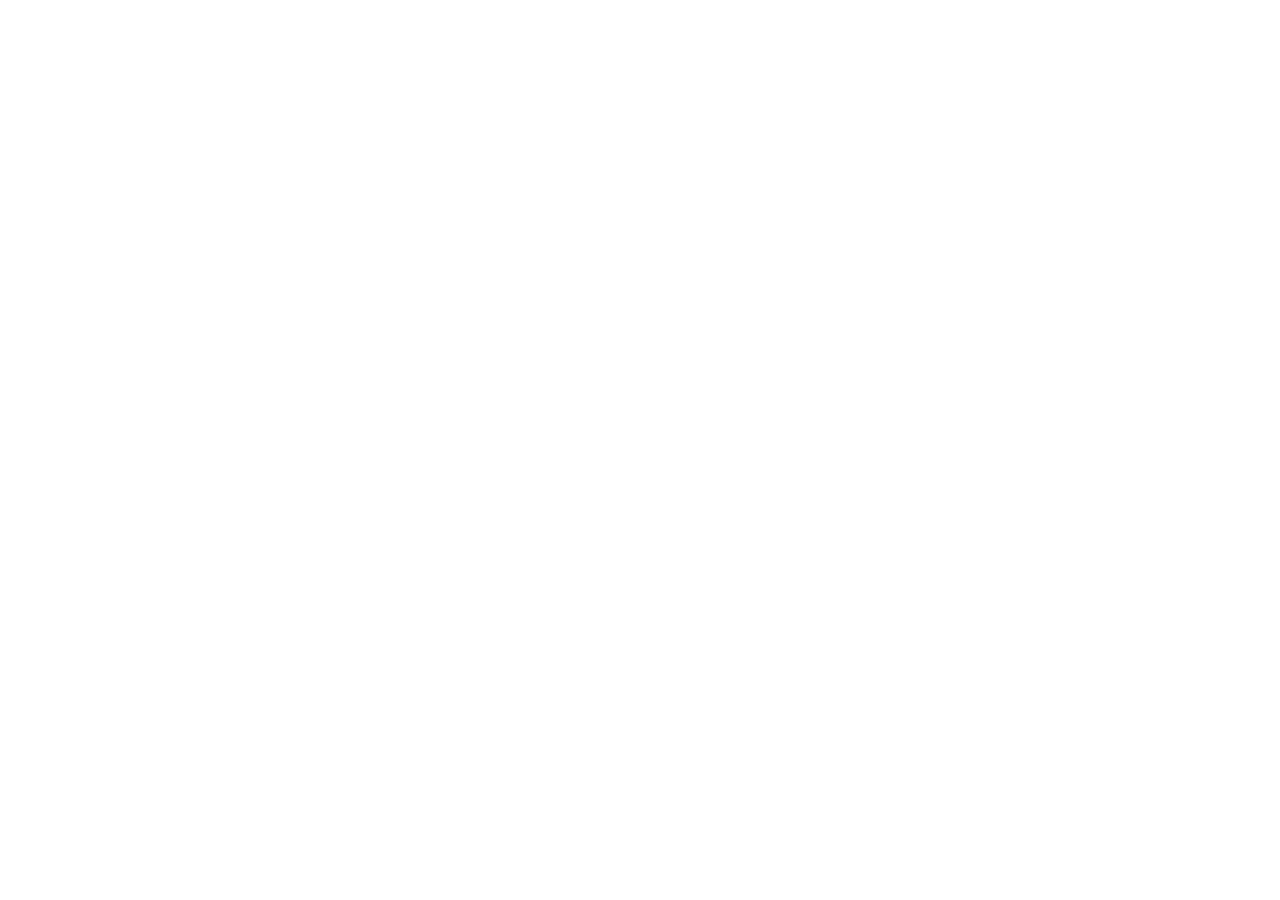
==== index.html @ d8dfe75c "perf: optimize image loading performance Implement preloading, resource prefetching, and priority im" ====
<!doctype html>
<html lang="bn">
  <head>
    <meta charset="UTF-8" />
    <meta name="viewport" content="width=device-width, initial-scale=1.0" />
    <!-- Google Search Console verification -->
    <meta name="google-site-verification" content="googledaeb1c45e524748d" />
    
    <!-- Primary SEO Metadata -->
    <title>Alumni Association of Chemistry, Rajshahi College | রসায়ন বিভাগ অ্যালামনাই অ্যাসোসিয়েশন, রাজশাহী কলেজ</title>
    <meta name="description" content="Official platform for Alumni Association of Chemistry, Rajshahi College. Connect with alumni, track professional careers, view teacher profiles, notices, and register for upcoming events. রাজশাহী কলেজ রসায়ন বিভাগ অ্যালামনাই অ্যাসোসিয়েশনের অফিশিয়াল পোর্টাল।" />
    <meta name="keywords" content="Rajshahi College Chemistry Department, Rajshahi College Chemistry admission, Rajshahi College Chemistry syllabus, Rajshahi College Chemistry honours, Rajshahi College Chemistry faculty, Rajshahi College Chemistry teachers, Rajshahi College Chemistry lab, Rajshahi College Chemistry notice, Rajshahi College Chemistry result, Rajshahi College Chemistry class routine, Rajshahi College Chemistry 1st year, Rajshahi College Chemistry 2nd year, Rajshahi College Chemistry 3rd year, Rajshahi College Chemistry 4th year, Rajshahi College Chemistry honours admission circular, Rajshahi College Chemistry seat number, Rajshahi College Chemistry department history, Rajshahi College Chemistry department chairman, Rajshahi College Chemistry curriculum, Rajshahi College Chemistry course outline, Rajshahi College Chemistry practical exam, Rajshahi College Chemistry theory exam, Rajshahi College Chemistry question bank, Rajshahi College Chemistry previous questions, Rajshahi College Chemistry suggestion, Rajshahi College Chemistry notes PDF, Rajshahi College Chemistry lecture sheet, Rajshahi College BSc Chemistry, Rajshahi College Chemistry masters, Rajshahi College Chemistry MSc admission, Rajshahi College Chemistry research, Rajshahi College Chemistry publication, Rajshahi College Chemistry seminar, Rajshahi College Chemistry library, Rajshahi College Chemistry equipment, Rajshahi College National University Chemistry, Rajshahi College Chemistry NU affiliated, Rajshahi College Science Faculty Chemistry, Rajshahi College Chemistry job circular, Rajshahi College Chemistry lecturer vacancy, Rajshahi College Chemistry students association, Rajshahi College Chemistry department contact, Rajshahi College Chemistry department address, Rajshahi College Chemistry ranking, Rajshahi College Chemistry best college Bangladesh, Rajshahi College Chemistry vs Rajshahi University, Rajshahi College Chemistry career scope, Rajshahi College Chemistry job opportunities, Rajshahi College Chemistry graduate jobs, Rajshahi College Chemistry alumni network, রাজশাহী কলেজ রসায়ন বিভাগ, রাজশাহী কলেজ কেমিস্ট্রি বিভাগ, রাজশাহী কলেজ রসায়ন ভর্তি, রাজশাহী কলেজ রসায়ন সিলেবাস, রাজশাহী কলেজ রসায়ন অনার্স, রাজশাহী কলেজ রসায়ন শিক্ষক, রাজশাহী কলেজ রসায়ন ল্যাব, রাজশাহী কলেজ রসায়ন নোটিশ, রাজশাহী কলেজ রসায়ন রেজাল্ট, রাজশাহী কলেজ রসায়ন ক্লাস রুটিন, রাজশাহী কলেজ রসায়ন ১ম বর্ষ, রাজশাহী কলেজ রসায়ন ২য় বর্ষ, রাজশাহী কলেজ রসায়ন ৩য় বর্ষ, রাজশাহী কলেজ রসায়ন ৪র্থ বর্ষ, রাজশাহী কলেজ রসায়ন ভর্তি বিজ্ঞপ্তি, রাজশাহী কলেজ রসায়ন সিট সংখ্যা, রাজশাহী কলেজ রসায়ন বিভাগের ইতিহাস, রাজশাহী কলেজ রসায়ন বিভাগীয় প্রধান, রাজশাহী কলেজ রসায়ন কারিকুলাম, রাজশাহী কলেজ রসায়ন প্র্যাকটিক্যাল পরীক্ষা, রাজশাহী কলেজ রসায়ন থিওরি পরীক্ষা, রাজশাহী কলেজ রসায়ন প্রশ্নব্যাংক, রাজশাহী কলেজ রসায়ন গত বছরের প্রশ্ন, রাজশাহী কলেজ রসায়ন সাজেশন, রাজশাহী কলেজ রসায়ন নোট পিডিএফ, রাজশাহী কলেজ রসায়ন লেকচার শিট, রাজশাহী কলেজ বিএসসি রসায়ন, রাজশাহী কলেজ রসায়ন মাস্টার্স, রাজশাহী কলেজ রসায়ন এমএসসি ভর্তি, রাজশাহী কলেজ রসায়ন গবেষণা, রাজশাহী কলেজ রসায়ন সেমিনার, রাজশাহী কলেজ রসায়ন লাইব্রেরি, রাজশাহী কলেজ জাতীয় বিশ্ববিদ্যালয় রসায়ন, রাজশাহী কলেজ বিজ্ঞান অনুষদ রসায়ন, রাজশাহী কলেজ রসায়ন চাকরির বিজ্ঞপ্তি, রাজশাহী কলেজ রসায়ন প্রভাষক নিয়োগ, রাজশাহী কলেজ রসায়ন ছাত্র সংগঠন, রাজশাহী কলেজ রসায়ন বিভাগের যোগাযোগ, রাজশাহী কলেজ রসায়ন বিভাগের ঠিকানা, রাজশাহী কলেজ রসায়ন র্যাংকিং, রাজশাহী কলেজ সেরা কলেজ বাংলাদেশ, রাজশাহী কলেজ রসায়ন ক্যারিয়ার সুযোগ, রাজশাহী কলেজ রসায়ন চাকরির সুযোগ, রাজশাহী কলেজ রসায়ন স্নাতক চাকরি, রাজশাহী কলেজ রসায়ন প্রাক্তন ছাত্র নেটওয়ার্ক, রাজশাহী কলেজ কেমিস্ট্রি নোট, রাজশাহী কলেজ কেমিস্ট্রি সাজেশন, রাজশাহী কলেজ কেমিস্ট্রি রুটিন, রাজশাহী কলেজ কেমিস্ট্রি ভর্তি তথ্য, রাজশাহী কলেজ রসায়ন বিভাগের কোর্স, Rajshahi College alumni, Rajshahi College alumni association, Rajshahi College alumni network, Rajshahi College old students, Rajshahi College ex-students, Rajshahi College alumni association Bangladesh, Rajshahi College alumni reunion, Rajshahi College alumni meet, Rajshahi College alumni event, Rajshahi College alumni get-together, Rajshahi College alumni Facebook group, Rajshahi College alumni contact, Rajshahi College alumni directory, Rajshahi College alumni list, Rajshahi College famous alumni, Rajshahi College notable alumni, Rajshahi College alumni success stories, Rajshahi College alumni scholarship, Rajshahi College alumni donation, Rajshahi College alumni fund, Rajshahi College alumni committee, Rajshahi College alumni president, Rajshahi College alumni secretary, Rajshahi College alumni membership, Rajshahi College alumni registration, Rajshahi College old boys association, Rajshahi College former students, Rajshahi College graduates network, Rajshahi College batch reunion, Rajshahi College batch 1990 alumni, Rajshahi College batch 2000 alumni, Rajshahi College batch 2010 alumni, Rajshahi College HSC alumni, Rajshahi College honours alumni, Rajshahi College alumni career network, Rajshahi College alumni mentorship, Rajshahi College alumni jobs, Rajshahi College alumni business network, Rajshahi College alumni international, Rajshahi College alumni abroad, Rajshahi College history and alumni, Rajshahi College notable graduates, Rajshahi College distinguished alumni, Rajshahi College old students association Dhaka, Rajshahi College alumni chapter, Rajshahi College alumni newsletter, Rajshahi College alumni magazine, Rajshahi College alumni photo gallery, Rajshahi College alumni testimonials, Rajshahi College alumni WhatsApp group, রাজশাহী কলেজ প্রাক্তন ছাত্র, রাজশাহী কলেজ অ্যালামনাই, রাজশাহী কলেজ অ্যালামনাই এসোসিয়েশন, রাজশাহী কলেজ প্রাক্তন শিক্ষার্থী সংগঠন, রাজশাহী কলেজ প্রাক্তন ছাত্র সমিতি, রাজশাহী কলেজ পুনর্মিলনী, রাজশাহী কলেজ প্রাক্তন ছাত্র সম্মেলন, রাজশাহী কলেজ অ্যালামনাই মিট, রাজশাহী কলেজ অ্যালামনাই ইভেন্ট, রাজশাহী কলেজ অ্যালামনাই ফেসবুক গ্রুপ, রাজশাহী কলেজ অ্যালামনাই যোগাযোগ, রাজশাহী কলেজ অ্যালামনাই তালিকা, রাজশাহী কলেজ বিখ্যাত প্রাক্তন ছাত্র, রাজশাহী কলেজ প্রাক্তন ছাত্রদের সাফল্যের গল্প, রাজশাহী কলেজ অ্যালামনাই বৃত্তি, রাজশাহী কলেজ অ্যালামনাই অনুদান, রাজশাহী কলেজ অ্যালামনাই তহবিল, রাজশাহী কলেজ অ্যালামনাই কমিটি, রাজশাহী কলেজ অ্যালামনাই সভাপতি, রাজশাহী কলেজ অ্যালামনাই সাধারণ সম্পাদক, রাজশাহী কলেজ অ্যালামনাই সদস্যপদ, রাজশাহী কলেজ অ্যালামনাই নিবন্ধন, রাজশাহী কলেজ পুরাতন ছাত্র সংঘ, রাজশাহী কলেজ প্রাক্তন শিক্ষার্থী নেটওয়ার্ক, রাজশাহী কলেজ ব্যাচ পুনর্মিলনী, রাজশাহী কলেজ এইচএসসি প্রাক্তন ছাত্র, রাজশাহী কলেজ অনার্স প্রাক্তন ছাত্র, রাজশাহী কলেজ প্রাক্তন ছাত্রদের ক্যারিয়ার নেটওয়ার্ক, রাজশাহী কলেজ প্রাক্তন ছাত্রদের চাকরি, রাজশাহী কলেজ প্রাক্তন ছাত্রদের ব্যবসায়িক নেটওয়ার্ক, রাজশাহী কলেজ প্রবাসী প্রাক্তন ছাত্র, রাজশাহী কলেজ ইতিহাস ও প্রাক্তন ছাত্র, রাজশাহী কলেজ উল্লেখযোগ্য স্নাতক, রাজশাহী কলেজ ঢাকা প্রাক্তন ছাত্র সমিতি, রাজশাহী কলেজ অ্যালামনাই নিউজলেটার, রাজশাহী কলেজ অ্যালামনাই ম্যাগাজিন, রাজশাহী কলেজ অ্যালামনাই ছবি গ্যালারি, রাজশাহী কলেজ অ্যালামনাই প্রতিক্রিয়া, রাজশাহী কলেজ অ্যালামনাই হোয়াটসঅ্যাপ গ্রুপ, রাজশাহী কলেজ প্রাক্তন ছাত্রদের স্মৃতিচারণ, Rajshahi College official website, Rajshahi College admission 2026, Rajshahi College HSC admission, Rajshahi College honours admission, Rajshahi College National University, Rajshahi College notice board, রাজশাহী কলেজ ভর্তি ২০২৬, রাজশাহী কলেজ নোটিশ বোর্ড, রাজশাহী কলেজ ওয়েবসাইট, রাজশাহী কলেজ ইতিহাস, রাজশাহী কলেজের বয়স, রাজশাহী কলেজ ক্যাম্পাস, রাজশাহী কলেজ ক্যাম্পাস ছবি, Rajshahi College campus, Rajshahi College hostel, রাজশাহী কলেজ হোস্টেল, Rajshahi College principal, রাজশাহী কলেজ অধ্যক্ষ" />
    <meta name="author" content="Alumni Association of Chemistry, Rajshahi College" />
    <meta name="robots" content="index, follow" />

    <!-- Favicon & Icons -->
    <link rel="icon" type="image/png" href="https://6a3ffaa0f4f12d1dab644ce8.imgix.net/chemistry/chemistry logo.png" />
    <link rel="apple-touch-icon" href="https://6a3ffaa0f4f12d1dab644ce8.imgix.net/chemistry/chemistry logo.png" />
    <link rel="canonical" href="https://rcchealumni.netlify.app/" />

    <!-- Speed Optimization & Preloads for External Images -->
    <link rel="preconnect" href="https://i.postimg.cc" crossorigin />
    <link rel="dns-prefetch" href="https://i.postimg.cc" />
    <link rel="preload" as="image" href="https://i.postimg.cc/tTJZ489S/unnamed.webp" fetchpriority="high" />
    <link rel="preload" as="image" href="https://i.postimg.cc/VNd0Y3fH/ben_2.webp" fetchpriority="high" />

    <!-- Open Graph / Facebook -->
    <meta property="og:type" content="website" />
    <meta property="og:title" content="Alumni Association of Chemistry, Rajshahi College | রসায়ন বিভাগ অ্যালামনাই অ্যাসোসিয়েশন" />
    <meta property="og:description" content="Official platform for Alumni Association of Chemistry, Rajshahi College. Connect with chemistry alumni, view notices, teacher profiles, events, and manage memberships." />
    <meta property="og:site_name" content="Rajshahi College Chemistry Alumni Association" />
    <meta property="og:image" content="https://6a3ffaa0f4f12d1dab644ce8.imgix.net/chemistry/chemistry logo.png" />

    <!-- Twitter Card -->
    <meta name="twitter:card" content="summary_large_image" />
    <meta name="twitter:title" content="Alumni Association of Chemistry, Rajshahi College | রসায়ন বিভাগ অ্যালামনাই অ্যাসোসিয়েশন" />
    <meta name="twitter:description" content="Official alumni network of the Department of Chemistry, Rajshahi College. Find classmates, teachers, news, and register for events." />
    <meta name="twitter:image" content="https://6a3ffaa0f4f12d1dab644ce8.imgix.net/chemistry/chemistry logo.png" />

    <!-- Google Search Specifics -->
    <meta name="googlebot" content="index, follow, max-snippet:-1, max-image-preview:large, max-video-preview:-1" />
    <meta name="bingbot" content="index, follow, max-snippet:-1, max-image-preview:large, max-video-preview:-1" />

    <!-- Schema.org JSON-LD Structured Data for Google Rich Snippets -->
    <script type="application/ld+json">
    {
      "@context": "https://schema.org",
      "@type": "EducationalOrganization",
      "name": "Department of Chemistry, Rajshahi College",
      "alternateName": ["Rajshahi College Chemistry Alumni Association", "রাজশাহী কলেজ রসায়ন বিভাগ অ্যালামনাই অ্যাসোসিয়েশন"],
      "url": "https://rcchealumni.netlify.app/",
      "logo": "https://6a3ffaa0f4f12d1dab644ce8.imgix.net/chemistry/chemistry logo.png",
      "description": "Official Alumni Association and Department Portal for Chemistry, Rajshahi College.",
      "address": {
        "@type": "PostalAddress",
        "addressLocality": "Rajshahi",
        "addressRegion": "Rajshahi Division",
        "addressCountry": "BD"
      },
      "parentOrganization": {
        "@type": "CollegeOrUniversity",
        "name": "Rajshahi College",
        "sameAs": "https://rc.edu.bd"
      }
    }
    </script>

    <!-- Schema.org JSON-LD BreadcrumbList for Site Navigation Indexing -->
    <script type="application/ld+json">
    {
      "@context": "https://schema.org",
      "@type": "BreadcrumbList",
      "itemListElement": [
        {
          "@type": "ListItem",
          "position": 1,
          "name": "Home",
          "item": "https://rcchealumni.netlify.app/"
        },
        {
          "@type": "ListItem",
          "position": 2,
          "name": "About Us",
          "item": "https://rcchealumni.netlify.app/about"
        },
        {
          "@type": "ListItem",
          "position": 3,
          "name": "Alumni Directory",
          "item": "https://rcchealumni.netlify.app/alumni"
        },
        {
          "@type": "ListItem",
          "position": 4,
          "name": "Events",
          "item": "https://rcchealumni.netlify.app/events"
        },
        {
          "@type": "ListItem",
          "position": 5,
          "name": "Contact & Membership",
          "item": "https://rcchealumni.netlify.app/contact"
        }
      ]
    }
    </script>
  </head>
  <body>
    <div id="root"></div>
    <script type="module" src="/src/main.tsx"></script>
  </body>
</html>
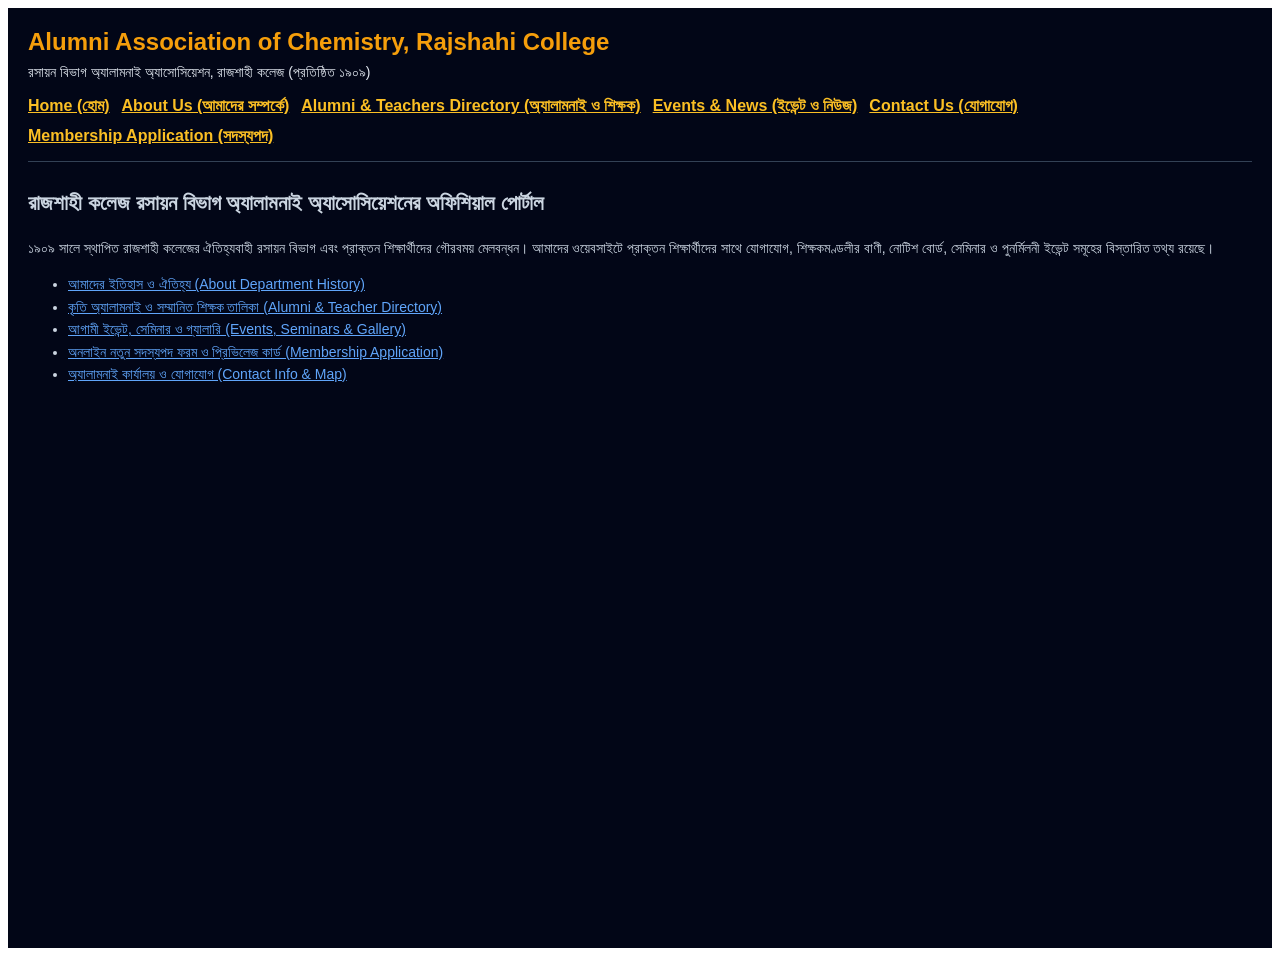
==== commit c5c27907: "feat: add SEO fallback and improve navigation Implement static HTML fallback in index.html for bette" ====
--- a/index.html
+++ b/index.html
@@ -3,6 +3,31 @@
   <head>
     <meta charset="UTF-8" />
     <meta name="viewport" content="width=device-width, initial-scale=1.0" />
+    
+    <!-- Polyfill / Defensive window.fetch property descriptor fix for strict environment sandboxes -->
+    <script>
+      (function() {
+        try {
+          var currentFetch = window.fetch;
+          var desc = Object.getOwnPropertyDescriptor(window, 'fetch') || Object.getOwnPropertyDescriptor(Object.getPrototypeOf(window) || {}, 'fetch');
+          if (!desc || !desc.set) {
+            Object.defineProperty(window, 'fetch', {
+              get: function() {
+                return currentFetch;
+              },
+              set: function(val) {
+                currentFetch = val;
+              },
+              configurable: true,
+              enumerable: true
+            });
+          }
+        } catch (e) {
+          // Safely ignore if property definition is blocked
+        }
+      })();
+    </script>
+
     <!-- Google Search Console verification -->
     <meta name="google-site-verification" content="googledaeb1c45e524748d" />
     
@@ -19,10 +44,10 @@
     <link rel="canonical" href="https://rcchealumni.netlify.app/" />
 
     <!-- Speed Optimization & Preloads for External Images -->
-    <link rel="preconnect" href="https://i.postimg.cc" crossorigin />
-    <link rel="dns-prefetch" href="https://i.postimg.cc" />
-    <link rel="preload" as="image" href="https://i.postimg.cc/tTJZ489S/unnamed.webp" fetchpriority="high" />
-    <link rel="preload" as="image" href="https://i.postimg.cc/VNd0Y3fH/ben_2.webp" fetchpriority="high" />
+    <link rel="preconnect" href="https://res.cloudinary.com" crossorigin />
+    <link rel="dns-prefetch" href="https://res.cloudinary.com" />
+    <link rel="preload" as="image" href="https://res.cloudinary.com/ydwdvzyo/image/upload/v1785331170/unnamed_dbi26h.webp" fetchpriority="high" />
+    <link rel="preload" as="image" href="https://res.cloudinary.com/ydwdvzyo/image/upload/v1785331256/unnamed_1_qlhwlv.webp" fetchpriority="high" />
 
     <!-- Open Graph / Facebook -->
     <meta property="og:type" content="website" />
@@ -106,7 +131,40 @@
     </script>
   </head>
   <body>
-    <div id="root"></div>
+    <div id="root">
+      <!-- Static HTML fallback for Search Engine Crawlers (Googlebot / Bingbot) -->
+      <div style="padding: 20px; font-family: sans-serif; color: #020617; background-color: #020617; min-height: 100vh;">
+        <header style="border-bottom: 1px solid #334155; padding-bottom: 16px; margin-bottom: 24px;">
+          <h1 style="color: #f59e0b; font-size: 24px; font-weight: bold; margin: 0 0 8px 0;">
+            Alumni Association of Chemistry, Rajshahi College
+          </h1>
+          <p style="color: #e2e8f0; font-size: 14px; margin: 0;">
+            রসায়ন বিভাগ অ্যালামনাই অ্যাসোসিয়েশন, রাজশাহী কলেজ (প্রতিষ্ঠিত ১৯০৯)
+          </p>
+          <nav style="margin-top: 16px; display: flex; gap: 12px; flex-wrap: wrap;">
+            <a href="/" style="color: #fbbf24; text-decoration: underline; font-weight: bold;">Home (হোম)</a>
+            <a href="/about" style="color: #fbbf24; text-decoration: underline; font-weight: bold;">About Us (আমাদের সম্পর্কে)</a>
+            <a href="/alumni" style="color: #fbbf24; text-decoration: underline; font-weight: bold;">Alumni & Teachers Directory (অ্যালামনাই ও শিক্ষক)</a>
+            <a href="/events" style="color: #fbbf24; text-decoration: underline; font-weight: bold;">Events & News (ইভেন্ট ও নিউজ)</a>
+            <a href="/contact" style="color: #fbbf24; text-decoration: underline; font-weight: bold;">Contact Us (যোগাযোগ)</a>
+            <a href="/membership" style="color: #fbbf24; text-decoration: underline; font-weight: bold;">Membership Application (সদস্যপদ)</a>
+          </nav>
+        </header>
+        <main style="color: #cbd5e1; font-size: 14px; line-height: 1.6;">
+          <h2>রাজশাহী কলেজ রসায়ন বিভাগ অ্যালামনাই অ্যাসোসিয়েশনের অফিশিয়াল পোর্টাল</h2>
+          <p>
+            ১৯০৯ সালে স্থাপিত রাজশাহী কলেজের ঐতিহ্যবাহী রসায়ন বিভাগ এবং প্রাক্তন শিক্ষার্থীদের গৌরবময় মেলবন্ধন। আমাদের ওয়েবসাইটে প্রাক্তন শিক্ষার্থীদের সাথে যোগাযোগ, শিক্ষকমণ্ডলীর বাণী, নোটিশ বোর্ড, সেমিনার ও পুনর্মিলনী ইভেন্ট সমূহের বিস্তারিত তথ্য রয়েছে।
+          </p>
+          <ul>
+            <li><a href="/about" style="color: #60a5fa;">আমাদের ইতিহাস ও ঐতিহ্য (About Department History)</a></li>
+            <li><a href="/alumni" style="color: #60a5fa;">কৃতি অ্যালামনাই ও সম্মানিত শিক্ষক তালিকা (Alumni & Teacher Directory)</a></li>
+            <li><a href="/events" style="color: #60a5fa;">আগামী ইভেন্ট, সেমিনার ও গ্যালারি (Events, Seminars & Gallery)</a></li>
+            <li><a href="/membership" style="color: #60a5fa;">অনলাইন নতুন সদস্যপদ ফরম ও প্রিভিলেজ কার্ড (Membership Application)</a></li>
+            <li><a href="/contact" style="color: #60a5fa;">অ্যালামনাই কার্যালয় ও যোগাযোগ (Contact Info & Map)</a></li>
+          </ul>
+        </main>
+      </div>
+    </div>
     <script type="module" src="/src/main.tsx"></script>
   </body>
 </html>
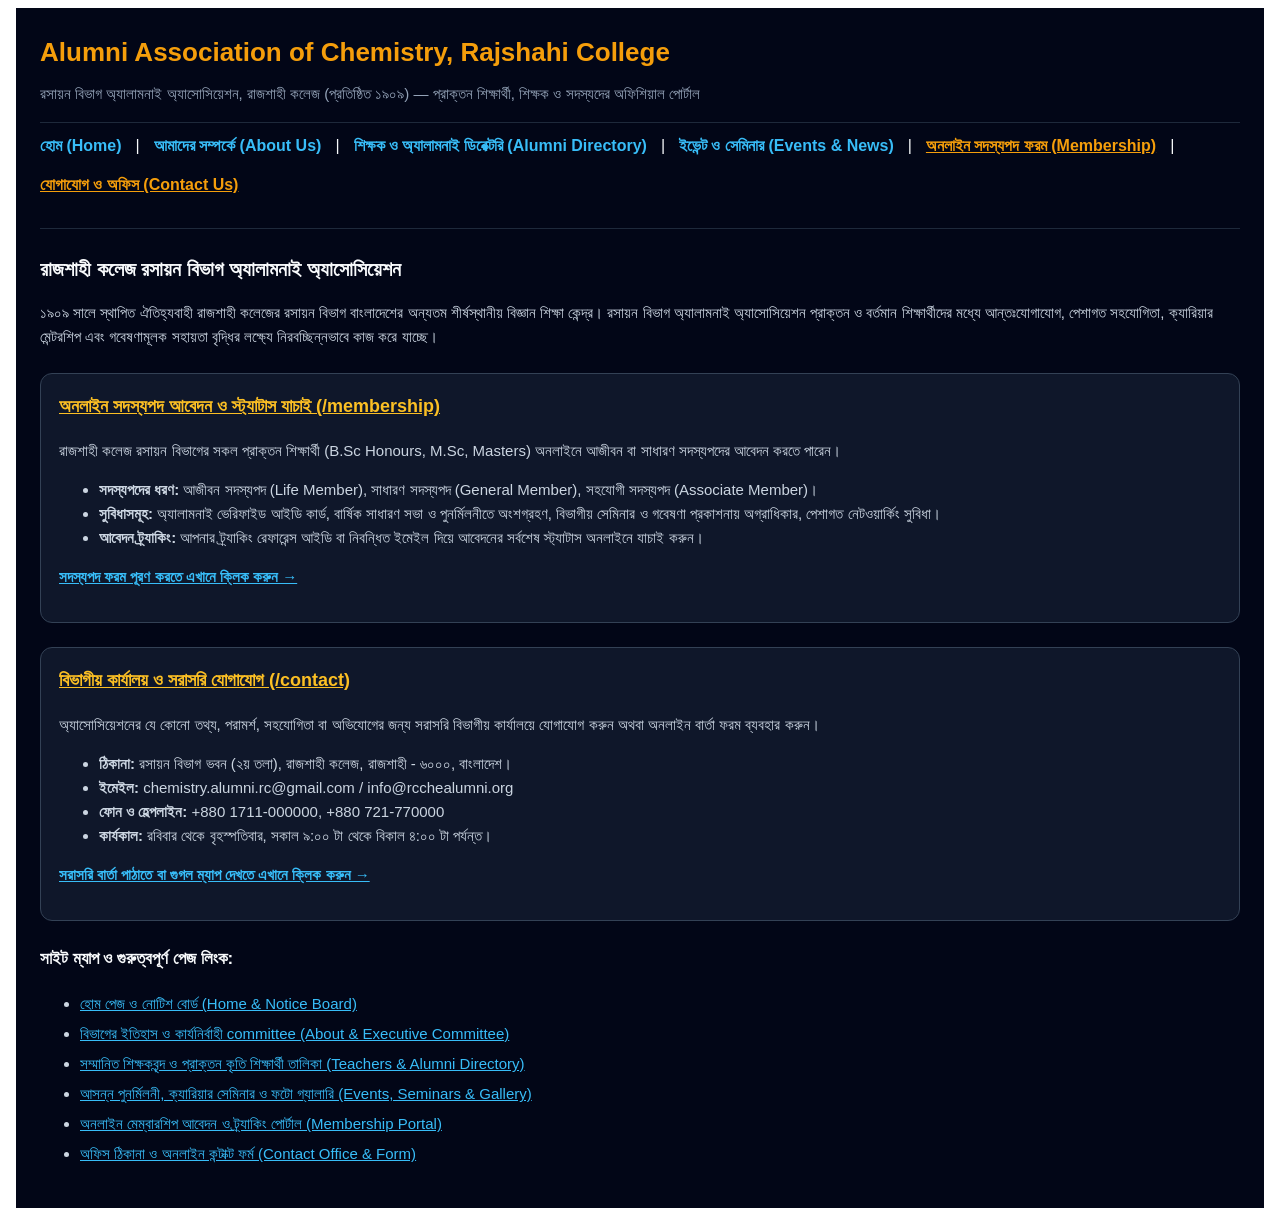
==== commit 2d1e2272: "feat(nav): separate membership and contact tabs Decouple membership registration and contact pages f" ====
--- a/index.html
+++ b/index.html
@@ -34,25 +34,22 @@
     <!-- Primary SEO Metadata -->
     <title>Alumni Association of Chemistry, Rajshahi College | রসায়ন বিভাগ অ্যালামনাই অ্যাসোসিয়েশন, রাজশাহী কলেজ</title>
     <meta name="description" content="Official platform for Alumni Association of Chemistry, Rajshahi College. Connect with alumni, track professional careers, view teacher profiles, notices, and register for upcoming events. রাজশাহী কলেজ রসায়ন বিভাগ অ্যালামনাই অ্যাসোসিয়েশনের অফিশিয়াল পোর্টাল।" />
-    <meta name="keywords" content="Rajshahi College Chemistry Department, Rajshahi College Chemistry admission, Rajshahi College Chemistry syllabus, Rajshahi College Chemistry honours, Rajshahi College Chemistry faculty, Rajshahi College Chemistry teachers, Rajshahi College Chemistry lab, Rajshahi College Chemistry notice, Rajshahi College Chemistry result, Rajshahi College Chemistry class routine, Rajshahi College Chemistry 1st year, Rajshahi College Chemistry 2nd year, Rajshahi College Chemistry 3rd year, Rajshahi College Chemistry 4th year, Rajshahi College Chemistry honours admission circular, Rajshahi College Chemistry seat number, Rajshahi College Chemistry department history, Rajshahi College Chemistry department chairman, Rajshahi College Chemistry curriculum, Rajshahi College Chemistry course outline, Rajshahi College Chemistry practical exam, Rajshahi College Chemistry theory exam, Rajshahi College Chemistry question bank, Rajshahi College Chemistry previous questions, Rajshahi College Chemistry suggestion, Rajshahi College Chemistry notes PDF, Rajshahi College Chemistry lecture sheet, Rajshahi College BSc Chemistry, Rajshahi College Chemistry masters, Rajshahi College Chemistry MSc admission, Rajshahi College Chemistry research, Rajshahi College Chemistry publication, Rajshahi College Chemistry seminar, Rajshahi College Chemistry library, Rajshahi College Chemistry equipment, Rajshahi College National University Chemistry, Rajshahi College Chemistry NU affiliated, Rajshahi College Science Faculty Chemistry, Rajshahi College Chemistry job circular, Rajshahi College Chemistry lecturer vacancy, Rajshahi College Chemistry students association, Rajshahi College Chemistry department contact, Rajshahi College Chemistry department address, Rajshahi College Chemistry ranking, Rajshahi College Chemistry best college Bangladesh, Rajshahi College Chemistry vs Rajshahi University, Rajshahi College Chemistry career scope, Rajshahi College Chemistry job opportunities, Rajshahi College Chemistry graduate jobs, Rajshahi College Chemistry alumni network, রাজশাহী কলেজ রসায়ন বিভাগ, রাজশাহী কলেজ কেমিস্ট্রি বিভাগ, রাজশাহী কলেজ রসায়ন ভর্তি, রাজশাহী কলেজ রসায়ন সিলেবাস, রাজশাহী কলেজ রসায়ন অনার্স, রাজশাহী কলেজ রসায়ন শিক্ষক, রাজশাহী কলেজ রসায়ন ল্যাব, রাজশাহী কলেজ রসায়ন নোটিশ, রাজশাহী কলেজ রসায়ন রেজাল্ট, রাজশাহী কলেজ রসায়ন ক্লাস রুটিন, রাজশাহী কলেজ রসায়ন ১ম বর্ষ, রাজশাহী কলেজ রসায়ন ২য় বর্ষ, রাজশাহী কলেজ রসায়ন ৩য় বর্ষ, রাজশাহী কলেজ রসায়ন ৪র্থ বর্ষ, রাজশাহী কলেজ রসায়ন ভর্তি বিজ্ঞপ্তি, রাজশাহী কলেজ রসায়ন সিট সংখ্যা, রাজশাহী কলেজ রসায়ন বিভাগের ইতিহাস, রাজশাহী কলেজ রসায়ন বিভাগীয় প্রধান, রাজশাহী কলেজ রসায়ন কারিকুলাম, রাজশাহী কলেজ রসায়ন প্র্যাকটিক্যাল পরীক্ষা, রাজশাহী কলেজ রসায়ন থিওরি পরীক্ষা, রাজশাহী কলেজ রসায়ন প্রশ্নব্যাংক, রাজশাহী কলেজ রসায়ন গত বছরের প্রশ্ন, রাজশাহী কলেজ রসায়ন সাজেশন, রাজশাহী কলেজ রসায়ন নোট পিডিএফ, রাজশাহী কলেজ রসায়ন লেকচার শিট, রাজশাহী কলেজ বিএসসি রসায়ন, রাজশাহী কলেজ রসায়ন মাস্টার্স, রাজশাহী কলেজ রসায়ন এমএসসি ভর্তি, রাজশাহী কলেজ রসায়ন গবেষণা, রাজশাহী কলেজ রসায়ন সেমিনার, রাজশাহী কলেজ রসায়ন লাইব্রেরি, রাজশাহী কলেজ জাতীয় বিশ্ববিদ্যালয় রসায়ন, রাজশাহী কলেজ বিজ্ঞান অনুষদ রসায়ন, রাজশাহী কলেজ রসায়ন চাকরির বিজ্ঞপ্তি, রাজশাহী কলেজ রসায়ন প্রভাষক নিয়োগ, রাজশাহী কলেজ রসায়ন ছাত্র সংগঠন, রাজশাহী কলেজ রসায়ন বিভাগের যোগাযোগ, রাজশাহী কলেজ রসায়ন বিভাগের ঠিকানা, রাজশাহী কলেজ রসায়ন র্যাংকিং, রাজশাহী কলেজ সেরা কলেজ বাংলাদেশ, রাজশাহী কলেজ রসায়ন ক্যারিয়ার সুযোগ, রাজশাহী কলেজ রসায়ন চাকরির সুযোগ, রাজশাহী কলেজ রসায়ন স্নাতক চাকরি, রাজশাহী কলেজ রসায়ন প্রাক্তন ছাত্র নেটওয়ার্ক, রাজশাহী কলেজ কেমিস্ট্রি নোট, রাজশাহী কলেজ কেমিস্ট্রি সাজেশন, রাজশাহী কলেজ কেমিস্ট্রি রুটিন, রাজশাহী কলেজ কেমিস্ট্রি ভর্তি তথ্য, রাজশাহী কলেজ রসায়ন বিভাগের কোর্স, Rajshahi College alumni, Rajshahi College alumni association, Rajshahi College alumni network, Rajshahi College old students, Rajshahi College ex-students, Rajshahi College alumni association Bangladesh, Rajshahi College alumni reunion, Rajshahi College alumni meet, Rajshahi College alumni event, Rajshahi College alumni get-together, Rajshahi College alumni Facebook group, Rajshahi College alumni contact, Rajshahi College alumni directory, Rajshahi College alumni list, Rajshahi College famous alumni, Rajshahi College notable alumni, Rajshahi College alumni success stories, Rajshahi College alumni scholarship, Rajshahi College alumni donation, Rajshahi College alumni fund, Rajshahi College alumni committee, Rajshahi College alumni president, Rajshahi College alumni secretary, Rajshahi College alumni membership, Rajshahi College alumni registration, Rajshahi College old boys association, Rajshahi College former students, Rajshahi College graduates network, Rajshahi College batch reunion, Rajshahi College batch 1990 alumni, Rajshahi College batch 2000 alumni, Rajshahi College batch 2010 alumni, Rajshahi College HSC alumni, Rajshahi College honours alumni, Rajshahi College alumni career network, Rajshahi College alumni mentorship, Rajshahi College alumni jobs, Rajshahi College alumni business network, Rajshahi College alumni international, Rajshahi College alumni abroad, Rajshahi College history and alumni, Rajshahi College notable graduates, Rajshahi College distinguished alumni, Rajshahi College old students association Dhaka, Rajshahi College alumni chapter, Rajshahi College alumni newsletter, Rajshahi College alumni magazine, Rajshahi College alumni photo gallery, Rajshahi College alumni testimonials, Rajshahi College alumni WhatsApp group, রাজশাহী কলেজ প্রাক্তন ছাত্র, রাজশাহী কলেজ অ্যালামনাই, রাজশাহী কলেজ অ্যালামনাই এসোসিয়েশন, রাজশাহী কলেজ প্রাক্তন শিক্ষার্থী সংগঠন, রাজশাহী কলেজ প্রাক্তন ছাত্র সমিতি, রাজশাহী কলেজ পুনর্মিলনী, রাজশাহী কলেজ প্রাক্তন ছাত্র সম্মেলন, রাজশাহী কলেজ অ্যালামনাই মিট, রাজশাহী কলেজ অ্যালামনাই ইভেন্ট, রাজশাহী কলেজ অ্যালামনাই ফেসবুক গ্রুপ, রাজশাহী কলেজ অ্যালামনাই যোগাযোগ, রাজশাহী কলেজ অ্যালামনাই তালিকা, রাজশাহী কলেজ বিখ্যাত প্রাক্তন ছাত্র, রাজশাহী কলেজ প্রাক্তন ছাত্রদের সাফল্যের গল্প, রাজশাহী কলেজ অ্যালামনাই বৃত্তি, রাজশাহী কলেজ অ্যালামনাই অনুদান, রাজশাহী কলেজ অ্যালামনাই তহবিল, রাজশাহী কলেজ অ্যালামনাই কমিটি, রাজশাহী কলেজ অ্যালামনাই সভাপতি, রাজশাহী কলেজ অ্যালামনাই সাধারণ সম্পাদক, রাজশাহী কলেজ অ্যালামনাই সদস্যপদ, রাজশাহী কলেজ অ্যালামনাই নিবন্ধন, রাজশাহী কলেজ পুরাতন ছাত্র সংঘ, রাজশাহী কলেজ প্রাক্তন শিক্ষার্থী নেটওয়ার্ক, রাজশাহী কলেজ ব্যাচ পুনর্মিলনী, রাজশাহী কলেজ এইচএসসি প্রাক্তন ছাত্র, রাজশাহী কলেজ অনার্স প্রাক্তন ছাত্র, রাজশাহী কলেজ প্রাক্তন ছাত্রদের ক্যারিয়ার নেটওয়ার্ক, রাজশাহী কলেজ প্রাক্তন ছাত্রদের চাকরি, রাজশাহী কলেজ প্রাক্তন ছাত্রদের ব্যবসায়িক নেটওয়ার্ক, রাজশাহী কলেজ প্রবাসী প্রাক্তন ছাত্র, রাজশাহী কলেজ ইতিহাস ও প্রাক্তন ছাত্র, রাজশাহী কলেজ উল্লেখযোগ্য স্নাতক, রাজশাহী কলেজ ঢাকা প্রাক্তন ছাত্র সমিতি, রাজশাহী কলেজ অ্যালামনাই নিউজলেটার, রাজশাহী কলেজ অ্যালামনাই ম্যাগাজিন, রাজশাহী কলেজ অ্যালামনাই ছবি গ্যালারি, রাজশাহী কলেজ অ্যালামনাই প্রতিক্রিয়া, রাজশাহী কলেজ অ্যালামনাই হোয়াটসঅ্যাপ গ্রুপ, রাজশাহী কলেজ প্রাক্তন ছাত্রদের স্মৃতিচারণ, Rajshahi College official website, Rajshahi College admission 2026, Rajshahi College HSC admission, Rajshahi College honours admission, Rajshahi College National University, Rajshahi College notice board, রাজশাহী কলেজ ভর্তি ২০২৬, রাজশাহী কলেজ নোটিশ বোর্ড, রাজশাহী কলেজ ওয়েবসাইট, রাজশাহী কলেজ ইতিহাস, রাজশাহী কলেজের বয়স, রাজশাহী কলেজ ক্যাম্পাস, রাজশাহী কলেজ ক্যাম্পাস ছবি, Rajshahi College campus, Rajshahi College hostel, রাজশাহী কলেজ হোস্টেল, Rajshahi College principal, রাজশাহী কলেজ অধ্যক্ষ" />
-    <meta name="author" content="Alumni Association of Chemistry, Rajshahi College" />
-    <meta name="robots" content="index, follow" />
+    <meta name="keywords" content="Rajshahi College Chemistry Department, Rajshahi College Chemistry admission, Rajshahi College Chemistry alumni, Rajshahi College Chemistry honours, Rajshahi College Chemistry faculty, Rajshahi College Chemistry teachers, রাজশাহী কলেজ রসায়ন বিভাগ, রাজশাহী কলেজ কেমিস্ট্রি বিভাগ, রাজশাহী কলেজ রসায়ন অ্যালামনাই, রাজশাহী কলেজ প্রাক্তন শিক্ষার্থী" />
+    <meta name="author" content="Department of Chemistry, Rajshahi College" />
+    <meta name="robots" content="index, follow, max-snippet:-1, max-image-preview:large, max-video-preview:-1" />
+    <meta name="googlebot" content="index, follow, max-snippet:-1, max-image-preview:large, max-video-preview:-1" />
+    <meta name="bingbot" content="index, follow, max-snippet:-1, max-image-preview:large, max-video-preview:-1" />
+    <link rel="canonical" href="https://rcchealumni.netlify.app/" />
 
     <!-- Favicon & Icons -->
-    <link rel="icon" type="image/png" href="https://6a3ffaa0f4f12d1dab644ce8.imgix.net/chemistry/chemistry logo.png" />
+    <link rel="icon" type="image/svg+xml" href="https://6a3ffaa0f4f12d1dab644ce8.imgix.net/chemistry/chemistry logo.png" />
     <link rel="apple-touch-icon" href="https://6a3ffaa0f4f12d1dab644ce8.imgix.net/chemistry/chemistry logo.png" />
-    <link rel="canonical" href="https://rcchealumni.netlify.app/" />
-
-    <!-- Speed Optimization & Preloads for External Images -->
-    <link rel="preconnect" href="https://res.cloudinary.com" crossorigin />
-    <link rel="dns-prefetch" href="https://res.cloudinary.com" />
-    <link rel="preload" as="image" href="https://res.cloudinary.com/ydwdvzyo/image/upload/v1785331170/unnamed_dbi26h.webp" fetchpriority="high" />
-    <link rel="preload" as="image" href="https://res.cloudinary.com/ydwdvzyo/image/upload/v1785331256/unnamed_1_qlhwlv.webp" fetchpriority="high" />
 
     <!-- Open Graph / Facebook -->
     <meta property="og:type" content="website" />
+    <meta property="og:url" content="https://rcchealumni.netlify.app/" />
     <meta property="og:title" content="Alumni Association of Chemistry, Rajshahi College | রসায়ন বিভাগ অ্যালামনাই অ্যাসোসিয়েশন" />
-    <meta property="og:description" content="Official platform for Alumni Association of Chemistry, Rajshahi College. Connect with chemistry alumni, view notices, teacher profiles, events, and manage memberships." />
+    <meta property="og:description" content="Official alumni network of the Department of Chemistry, Rajshahi College (Est. 1909). Member directory, notices, events, and membership registration." />
     <meta property="og:site_name" content="Rajshahi College Chemistry Alumni Association" />
     <meta property="og:image" content="https://6a3ffaa0f4f12d1dab644ce8.imgix.net/chemistry/chemistry logo.png" />
 
@@ -61,10 +58,6 @@
     <meta name="twitter:title" content="Alumni Association of Chemistry, Rajshahi College | রসায়ন বিভাগ অ্যালামনাই অ্যাসোসিয়েশন" />
     <meta name="twitter:description" content="Official alumni network of the Department of Chemistry, Rajshahi College. Find classmates, teachers, news, and register for events." />
     <meta name="twitter:image" content="https://6a3ffaa0f4f12d1dab644ce8.imgix.net/chemistry/chemistry logo.png" />
-
-    <!-- Google Search Specifics -->
-    <meta name="googlebot" content="index, follow, max-snippet:-1, max-image-preview:large, max-video-preview:-1" />
-    <meta name="bingbot" content="index, follow, max-snippet:-1, max-image-preview:large, max-video-preview:-1" />
 
     <!-- Schema.org JSON-LD Structured Data for Google Rich Snippets -->
     <script type="application/ld+json">
@@ -117,13 +110,19 @@
         {
           "@type": "ListItem",
           "position": 4,
-          "name": "Events",
+          "name": "Events & News",
           "item": "https://rcchealumni.netlify.app/events"
         },
         {
           "@type": "ListItem",
           "position": 5,
-          "name": "Contact & Membership",
+          "name": "Membership Application",
+          "item": "https://rcchealumni.netlify.app/membership"
+        },
+        {
+          "@type": "ListItem",
+          "position": 6,
+          "name": "Contact & Office",
           "item": "https://rcchealumni.netlify.app/contact"
         }
       ]
@@ -133,39 +132,76 @@
   <body>
     <div id="root">
       <!-- Static HTML fallback for Search Engine Crawlers (Googlebot / Bingbot) -->
-      <div style="padding: 20px; font-family: sans-serif; color: #020617; background-color: #020617; min-height: 100vh;">
-        <header style="border-bottom: 1px solid #334155; padding-bottom: 16px; margin-bottom: 24px;">
-          <h1 style="color: #f59e0b; font-size: 24px; font-weight: bold; margin: 0 0 8px 0;">
+      <div style="padding: 24px; font-family: -apple-system, BlinkMacSystemFont, 'Segoe UI', Roboto, sans-serif; color: #f8fafc; background-color: #020617; min-height: 100vh; max-width: 1200px; margin: 0 auto; line-height: 1.6;">
+        <header style="border-bottom: 1px solid #1e293b; padding-bottom: 20px; margin-bottom: 24px;">
+          <h1 style="color: #f59e0b; font-size: 26px; font-weight: 800; margin: 0 0 8px 0;">
             Alumni Association of Chemistry, Rajshahi College
           </h1>
-          <p style="color: #e2e8f0; font-size: 14px; margin: 0;">
-            রসায়ন বিভাগ অ্যালামনাই অ্যাসোসিয়েশন, রাজশাহী কলেজ (প্রতিষ্ঠিত ১৯০৯)
+          <p style="color: #94a3b8; font-size: 15px; margin: 0 0 16px 0;">
+            রসায়ন বিভাগ অ্যালামনাই অ্যাসোসিয়েশন, রাজশাহী কলেজ (প্রতিষ্ঠিত ১৯০৯) — প্রাক্তন শিক্ষার্থী, শিক্ষক ও সদস্যদের অফিশিয়াল পোর্টাল
           </p>
-          <nav style="margin-top: 16px; display: flex; gap: 12px; flex-wrap: wrap;">
-            <a href="/" style="color: #fbbf24; text-decoration: underline; font-weight: bold;">Home (হোম)</a>
-            <a href="/about" style="color: #fbbf24; text-decoration: underline; font-weight: bold;">About Us (আমাদের সম্পর্কে)</a>
-            <a href="/alumni" style="color: #fbbf24; text-decoration: underline; font-weight: bold;">Alumni & Teachers Directory (অ্যালামনাই ও শিক্ষক)</a>
-            <a href="/events" style="color: #fbbf24; text-decoration: underline; font-weight: bold;">Events & News (ইভেন্ট ও নিউজ)</a>
-            <a href="/contact" style="color: #fbbf24; text-decoration: underline; font-weight: bold;">Contact Us (যোগাযোগ)</a>
-            <a href="/membership" style="color: #fbbf24; text-decoration: underline; font-weight: bold;">Membership Application (সদস্যপদ)</a>
+          <nav style="display: flex; gap: 14px; flex-wrap: wrap; padding: 10px 0; border-top: 1px solid #1e293b;">
+            <a href="/" style="color: #38bdf8; text-decoration: none; font-weight: 600;">হোম (Home)</a> |
+            <a href="/about" style="color: #38bdf8; text-decoration: none; font-weight: 600;">আমাদের সম্পর্কে (About Us)</a> |
+            <a href="/alumni" style="color: #38bdf8; text-decoration: none; font-weight: 600;">শিক্ষক ও অ্যালামনাই ডিরেক্টরি (Alumni Directory)</a> |
+            <a href="/events" style="color: #38bdf8; text-decoration: none; font-weight: 600;">ইভেন্ট ও সেমিনার (Events & News)</a> |
+            <a href="/membership" style="color: #f59e0b; text-decoration: underline; font-weight: 700;">অনলাইন সদস্যপদ ফরম (Membership)</a> |
+            <a href="/contact" style="color: #f59e0b; text-decoration: underline; font-weight: 700;">যোগাযোগ ও অফিস (Contact Us)</a>
           </nav>
         </header>
-        <main style="color: #cbd5e1; font-size: 14px; line-height: 1.6;">
-          <h2>রাজশাহী কলেজ রসায়ন বিভাগ অ্যালামনাই অ্যাসোসিয়েশনের অফিশিয়াল পোর্টাল</h2>
-          <p>
-            ১৯০৯ সালে স্থাপিত রাজশাহী কলেজের ঐতিহ্যবাহী রসায়ন বিভাগ এবং প্রাক্তন শিক্ষার্থীদের গৌরবময় মেলবন্ধন। আমাদের ওয়েবসাইটে প্রাক্তন শিক্ষার্থীদের সাথে যোগাযোগ, শিক্ষকমণ্ডলীর বাণী, নোটিশ বোর্ড, সেমিনার ও পুনর্মিলনী ইভেন্ট সমূহের বিস্তারিত তথ্য রয়েছে।
-          </p>
-          <ul>
-            <li><a href="/about" style="color: #60a5fa;">আমাদের ইতিহাস ও ঐতিহ্য (About Department History)</a></li>
-            <li><a href="/alumni" style="color: #60a5fa;">কৃতি অ্যালামনাই ও সম্মানিত শিক্ষক তালিকা (Alumni & Teacher Directory)</a></li>
-            <li><a href="/events" style="color: #60a5fa;">আগামী ইভেন্ট, সেমিনার ও গ্যালারি (Events, Seminars & Gallery)</a></li>
-            <li><a href="/membership" style="color: #60a5fa;">অনলাইন নতুন সদস্যপদ ফরম ও প্রিভিলেজ কার্ড (Membership Application)</a></li>
-            <li><a href="/contact" style="color: #60a5fa;">অ্যালামনাই কার্যালয় ও যোগাযোগ (Contact Info & Map)</a></li>
-          </ul>
+        <main style="color: #cbd5e1; font-size: 15px;">
+          <section style="margin-bottom: 24px;">
+            <h2 style="color: #f8fafc; font-size: 20px; margin-top: 0;">রাজশাহী কলেজ রসায়ন বিভাগ অ্যালামনাই অ্যাসোসিয়েশন</h2>
+            <p>
+              ১৯০৯ সালে স্থাপিত ঐতিহ্যবাহী রাজশাহী কলেজের রসায়ন বিভাগ বাংলাদেশের অন্যতম শীর্ষস্থানীয় বিজ্ঞান শিক্ষা কেন্দ্র। রসায়ন বিভাগ অ্যালামনাই অ্যাসোসিয়েশন প্রাক্তন ও বর্তমান শিক্ষার্থীদের মধ্যে আন্তঃযোগাযোগ, পেশাগত সহযোগিতা, ক্যারিয়ার মেন্টরশিপ এবং গবেষণামূলক সহায়তা বৃদ্ধির লক্ষ্যে নিরবচ্ছিন্নভাবে কাজ করে যাচ্ছে।
+            </p>
+          </section>
+
+          <section style="margin-bottom: 24px; background-color: #0f172a; padding: 18px; border-radius: 12px; border: 1px solid #334155;">
+            <h3 style="color: #fbbf24; font-size: 18px; margin-top: 0;">
+              <a href="/membership" style="color: #fbbf24; text-decoration: underline;">অনলাইন সদস্যপদ আবেদন ও স্ট্যাটাস যাচাই (/membership)</a>
+            </h3>
+            <p>
+              রাজশাহী কলেজ রসায়ন বিভাগের সকল প্রাক্তন শিক্ষার্থী (B.Sc Honours, M.Sc, Masters) অনলাইনে আজীবন বা সাধারণ সদস্যপদের আবেদন করতে পারেন।
+            </p>
+            <ul>
+              <li><strong>সদস্যপদের ধরণ:</strong> আজীবন সদস্যপদ (Life Member), সাধারণ সদস্যপদ (General Member), সহযোগী সদস্যপদ (Associate Member)।</li>
+              <li><strong>সুবিধাসমূহ:</strong> অ্যালামনাই ভেরিফাইড আইডি কার্ড, বার্ষিক সাধারণ সভা ও পুনর্মিলনীতে অংশগ্রহণ, বিভাগীয় সেমিনার ও গবেষণা প্রকাশনায় অগ্রাধিকার, পেশাগত নেটওয়ার্কিং সুবিধা।</li>
+              <li><strong>আবেদন ট্র্যাকিং:</strong> আপনার ট্র্যাকিং রেফারেন্স আইডি বা নিবন্ধিত ইমেইল দিয়ে আবেদনের সর্বশেষ স্ট্যাটাস অনলাইনে যাচাই করুন।</li>
+            </ul>
+            <p><a href="/membership" style="color: #38bdf8; font-weight: 600;">সদস্যপদ ফরম পূরণ করতে এখানে ক্লিক করুন &rarr;</a></p>
+          </section>
+
+          <section style="margin-bottom: 24px; background-color: #0f172a; padding: 18px; border-radius: 12px; border: 1px solid #334155;">
+            <h3 style="color: #fbbf24; font-size: 18px; margin-top: 0;">
+              <a href="/contact" style="color: #fbbf24; text-decoration: underline;">বিভাগীয় কার্যালয় ও সরাসরি যোগাযোগ (/contact)</a>
+            </h3>
+            <p>
+              অ্যাসোসিয়েশনের যে কোনো তথ্য, পরামর্শ, সহযোগিতা বা অভিযোগের জন্য সরাসরি বিভাগীয় কার্যালয়ে যোগাযোগ করুন অথবা অনলাইন বার্তা ফরম ব্যবহার করুন।
+            </p>
+            <ul>
+              <li><strong>ঠিকানা:</strong> রসায়ন বিভাগ ভবন (২য় তলা), রাজশাহী কলেজ, রাজশাহী - ৬০০০, বাংলাদেশ।</li>
+              <li><strong>ইমেইল:</strong> chemistry.alumni.rc@gmail.com / info@rcchealumni.org</li>
+              <li><strong>ফোন ও হেল্পলাইন:</strong> +880 1711-000000, +880 721-770000</li>
+              <li><strong>কার্যকাল:</strong> রবিবার থেকে বৃহস্পতিবার, সকাল ৯:০০ টা থেকে বিকাল ৪:০০ টা পর্যন্ত।</li>
+            </ul>
+            <p><a href="/contact" style="color: #38bdf8; font-weight: 600;">সরাসরি বার্তা পাঠাতে বা গুগল ম্যাপ দেখতে এখানে ক্লিক করুন &rarr;</a></p>
+          </section>
+
+          <section>
+            <h3 style="color: #f8fafc; font-size: 17px;">সাইট ম্যাপ ও গুরুত্বপূর্ণ পেজ লিংক:</h3>
+            <ul style="line-height: 2;">
+              <li><a href="/" style="color: #38bdf8;">হোম পেজ ও নোটিশ বোর্ড (Home & Notice Board)</a></li>
+              <li><a href="/about" style="color: #38bdf8;">বিভাগের ইতিহাস ও কার্যনির্বাহী committee (About & Executive Committee)</a></li>
+              <li><a href="/alumni" style="color: #38bdf8;">সম্মানিত শিক্ষকবৃন্দ ও প্রাক্তন কৃতি শিক্ষার্থী তালিকা (Teachers & Alumni Directory)</a></li>
+              <li><a href="/events" style="color: #38bdf8;">আসন্ন পুনর্মিলনী, ক্যারিয়ার সেমিনার ও ফটো গ্যালারি (Events, Seminars & Gallery)</a></li>
+              <li><a href="/membership" style="color: #38bdf8;">অনলাইন মেম্বারশিপ আবেদন ও ট্র্যাকিং পোর্টাল (Membership Portal)</a></li>
+              <li><a href="/contact" style="color: #38bdf8;">অফিস ঠিকানা ও অনলাইন কন্টাক্ট ফর্ম (Contact Office & Form)</a></li>
+            </ul>
+          </section>
         </main>
       </div>
     </div>
     <script type="module" src="/src/main.tsx"></script>
   </body>
 </html>
-
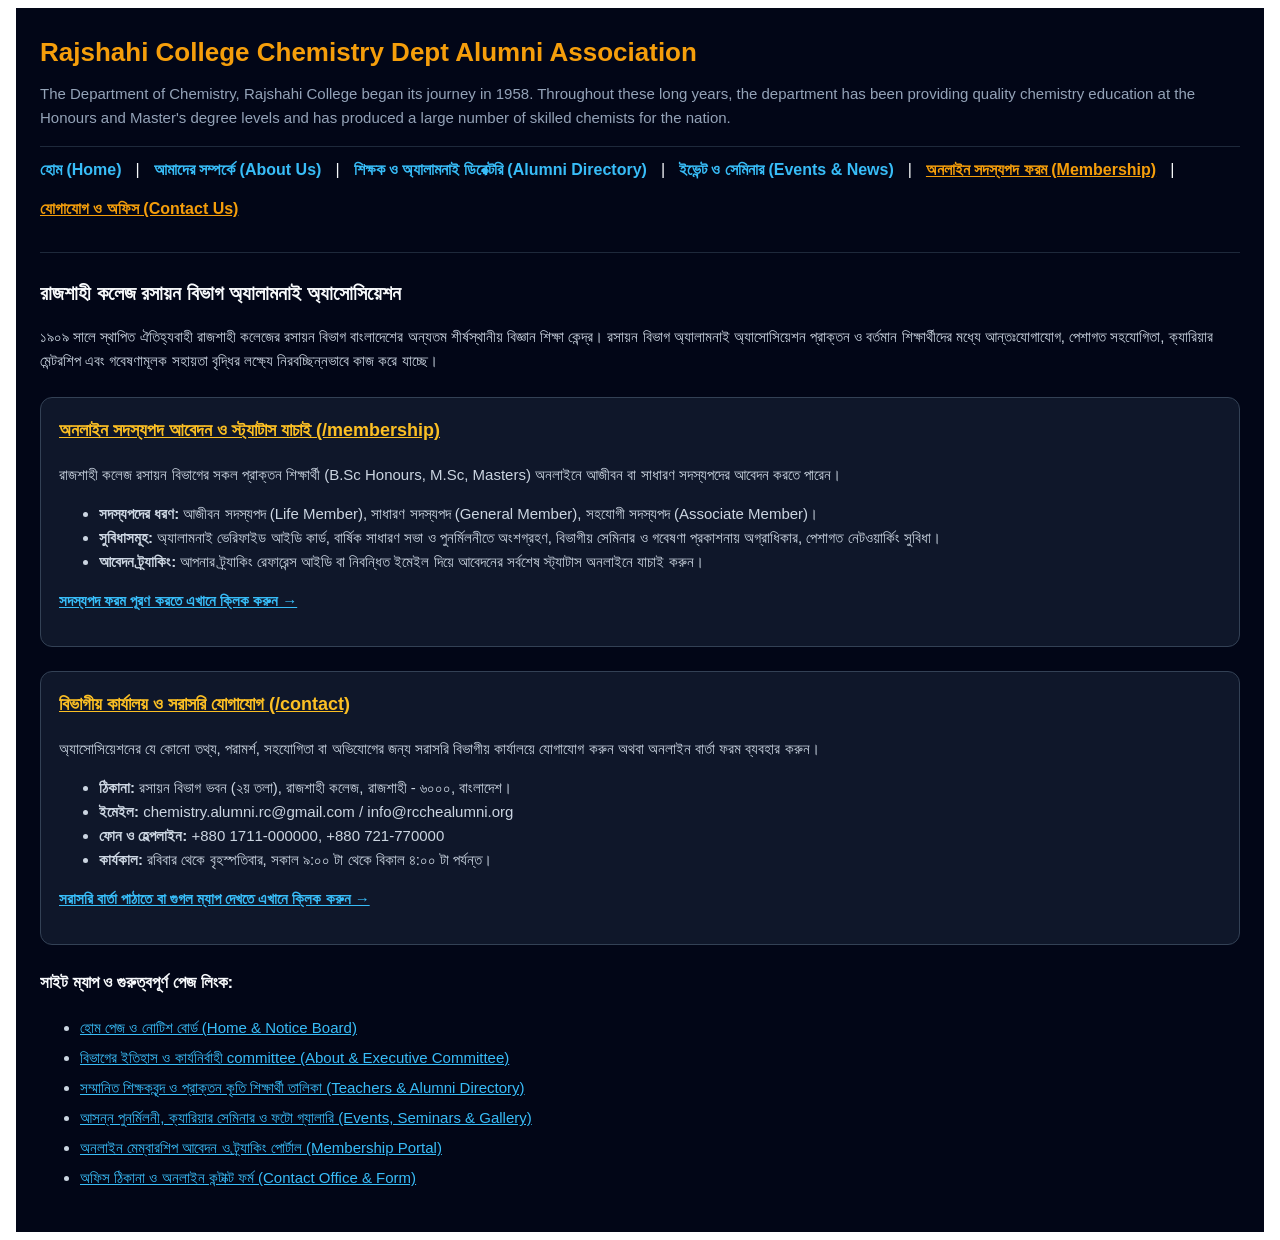
==== commit 2f920a16: "feat: add dark/light theme support and update metadata - Implement theme toggling with localStorage " ====
--- a/index.html
+++ b/index.html
@@ -32,9 +32,9 @@
     <meta name="google-site-verification" content="googledaeb1c45e524748d" />
     
     <!-- Primary SEO Metadata -->
-    <title>Alumni Association of Chemistry, Rajshahi College | রসায়ন বিভাগ অ্যালামনাই অ্যাসোসিয়েশন, রাজশাহী কলেজ</title>
-    <meta name="description" content="Official platform for Alumni Association of Chemistry, Rajshahi College. Connect with alumni, track professional careers, view teacher profiles, notices, and register for upcoming events. রাজশাহী কলেজ রসায়ন বিভাগ অ্যালামনাই অ্যাসোসিয়েশনের অফিশিয়াল পোর্টাল।" />
-    <meta name="keywords" content="Rajshahi College Chemistry Department, Rajshahi College Chemistry admission, Rajshahi College Chemistry alumni, Rajshahi College Chemistry honours, Rajshahi College Chemistry faculty, Rajshahi College Chemistry teachers, রাজশাহী কলেজ রসায়ন বিভাগ, রাজশাহী কলেজ কেমিস্ট্রি বিভাগ, রাজশাহী কলেজ রসায়ন অ্যালামনাই, রাজশাহী কলেজ প্রাক্তন শিক্ষার্থী" />
+    <title>Rajshahi College Chemistry Department Alumni Association | রসায়ন বিভাগ অ্যালামনাই অ্যাসোসিয়েশন, রাজশাহী কলেজ</title>
+    <meta name="description" content="The Department of Chemistry, Rajshahi College began its journey in 1972. Throughout these long years, the department has been providing quality chemistry education at the Honours and Master's degree levels and has produced a large number of skilled chemists for the nation." />
+    <meta name="keywords" content="Rajshahi College Chemistry Department, Rajshahi College Chemistry Dept Alumni Association, Rajshahi College Chemistry admission, Rajshahi College Chemistry alumni, Rajshahi College Chemistry honours, Rajshahi College Chemistry faculty, Rajshahi College Chemistry teachers, রাজশাহী কলেজ রসায়ন বিভাগ, রাজশাহী কলেজ কেমিস্ট্রি বিভাগ, রাজশাহী কলেজ রসায়ন অ্যালামনাই, রাজশাহী কলেজ প্রাক্তন শিক্ষার্থী" />
     <meta name="author" content="Department of Chemistry, Rajshahi College" />
     <meta name="robots" content="index, follow, max-snippet:-1, max-image-preview:large, max-video-preview:-1" />
     <meta name="googlebot" content="index, follow, max-snippet:-1, max-image-preview:large, max-video-preview:-1" />
@@ -48,15 +48,15 @@
     <!-- Open Graph / Facebook -->
     <meta property="og:type" content="website" />
     <meta property="og:url" content="https://rcchealumni.netlify.app/" />
-    <meta property="og:title" content="Alumni Association of Chemistry, Rajshahi College | রসায়ন বিভাগ অ্যালামনাই অ্যাসোসিয়েশন" />
-    <meta property="og:description" content="Official alumni network of the Department of Chemistry, Rajshahi College (Est. 1909). Member directory, notices, events, and membership registration." />
-    <meta property="og:site_name" content="Rajshahi College Chemistry Alumni Association" />
+    <meta property="og:title" content="Rajshahi College Chemistry Dept Alumni Association | রসায়ন বিভাগ অ্যালামনাই অ্যাসোসিয়েশন" />
+    <meta property="og:description" content="The Department of Chemistry, Rajshahi College began its journey in 1958. Throughout these long years, the department has been providing quality chemistry education at the Honours and Master's degree levels and has produced a large number of skilled chemists for the nation." />
+    <meta property="og:site_name" content="Rajshahi College Chemistry Dept Alumni Association" />
     <meta property="og:image" content="https://6a3ffaa0f4f12d1dab644ce8.imgix.net/chemistry/chemistry logo.png" />
 
     <!-- Twitter Card -->
     <meta name="twitter:card" content="summary_large_image" />
-    <meta name="twitter:title" content="Alumni Association of Chemistry, Rajshahi College | রসায়ন বিভাগ অ্যালামনাই অ্যাসোসিয়েশন" />
-    <meta name="twitter:description" content="Official alumni network of the Department of Chemistry, Rajshahi College. Find classmates, teachers, news, and register for events." />
+    <meta name="twitter:title" content="Rajshahi College Chemistry Dept Alumni Association | রসায়ন বিভাগ অ্যালামনাই অ্যাসোসিয়েশন" />
+    <meta name="twitter:description" content="The Department of Chemistry, Rajshahi College began its journey in 1958. Throughout these long years, the department has been providing quality chemistry education at the Honours and Master's degree levels and has produced a large number of skilled chemists for the nation." />
     <meta name="twitter:image" content="https://6a3ffaa0f4f12d1dab644ce8.imgix.net/chemistry/chemistry logo.png" />
 
     <!-- Schema.org JSON-LD Structured Data for Google Rich Snippets -->
@@ -64,11 +64,11 @@
     {
       "@context": "https://schema.org",
       "@type": "EducationalOrganization",
-      "name": "Department of Chemistry, Rajshahi College",
-      "alternateName": ["Rajshahi College Chemistry Alumni Association", "রাজশাহী কলেজ রসায়ন বিভাগ অ্যালামনাই অ্যাসোসিয়েশন"],
+      "name": "Rajshahi College Chemistry Dept Alumni Association",
+      "alternateName": ["Alumni Association of Chemistry, Rajshahi College", "রাজশাহী কলেজ রসায়ন বিভাগ অ্যালামনাই অ্যাসোসিয়েশন"],
       "url": "https://rcchealumni.netlify.app/",
       "logo": "https://6a3ffaa0f4f12d1dab644ce8.imgix.net/chemistry/chemistry logo.png",
-      "description": "Official Alumni Association and Department Portal for Chemistry, Rajshahi College.",
+      "description": "The Department of Chemistry, Rajshahi College began its journey in 1958. Throughout these long years, the department has been providing quality chemistry education at the Honours and Master's degree levels and has produced a large number of skilled chemists for the nation.",
       "address": {
         "@type": "PostalAddress",
         "addressLocality": "Rajshahi",
@@ -135,10 +135,10 @@
       <div style="padding: 24px; font-family: -apple-system, BlinkMacSystemFont, 'Segoe UI', Roboto, sans-serif; color: #f8fafc; background-color: #020617; min-height: 100vh; max-width: 1200px; margin: 0 auto; line-height: 1.6;">
         <header style="border-bottom: 1px solid #1e293b; padding-bottom: 20px; margin-bottom: 24px;">
           <h1 style="color: #f59e0b; font-size: 26px; font-weight: 800; margin: 0 0 8px 0;">
-            Alumni Association of Chemistry, Rajshahi College
+            Rajshahi College Chemistry Dept Alumni Association
           </h1>
           <p style="color: #94a3b8; font-size: 15px; margin: 0 0 16px 0;">
-            রসায়ন বিভাগ অ্যালামনাই অ্যাসোসিয়েশন, রাজশাহী কলেজ (প্রতিষ্ঠিত ১৯০৯) — প্রাক্তন শিক্ষার্থী, শিক্ষক ও সদস্যদের অফিশিয়াল পোর্টাল
+            The Department of Chemistry, Rajshahi College began its journey in 1958. Throughout these long years, the department has been providing quality chemistry education at the Honours and Master's degree levels and has produced a large number of skilled chemists for the nation.
           </p>
           <nav style="display: flex; gap: 14px; flex-wrap: wrap; padding: 10px 0; border-top: 1px solid #1e293b;">
             <a href="/" style="color: #38bdf8; text-decoration: none; font-weight: 600;">হোম (Home)</a> |
